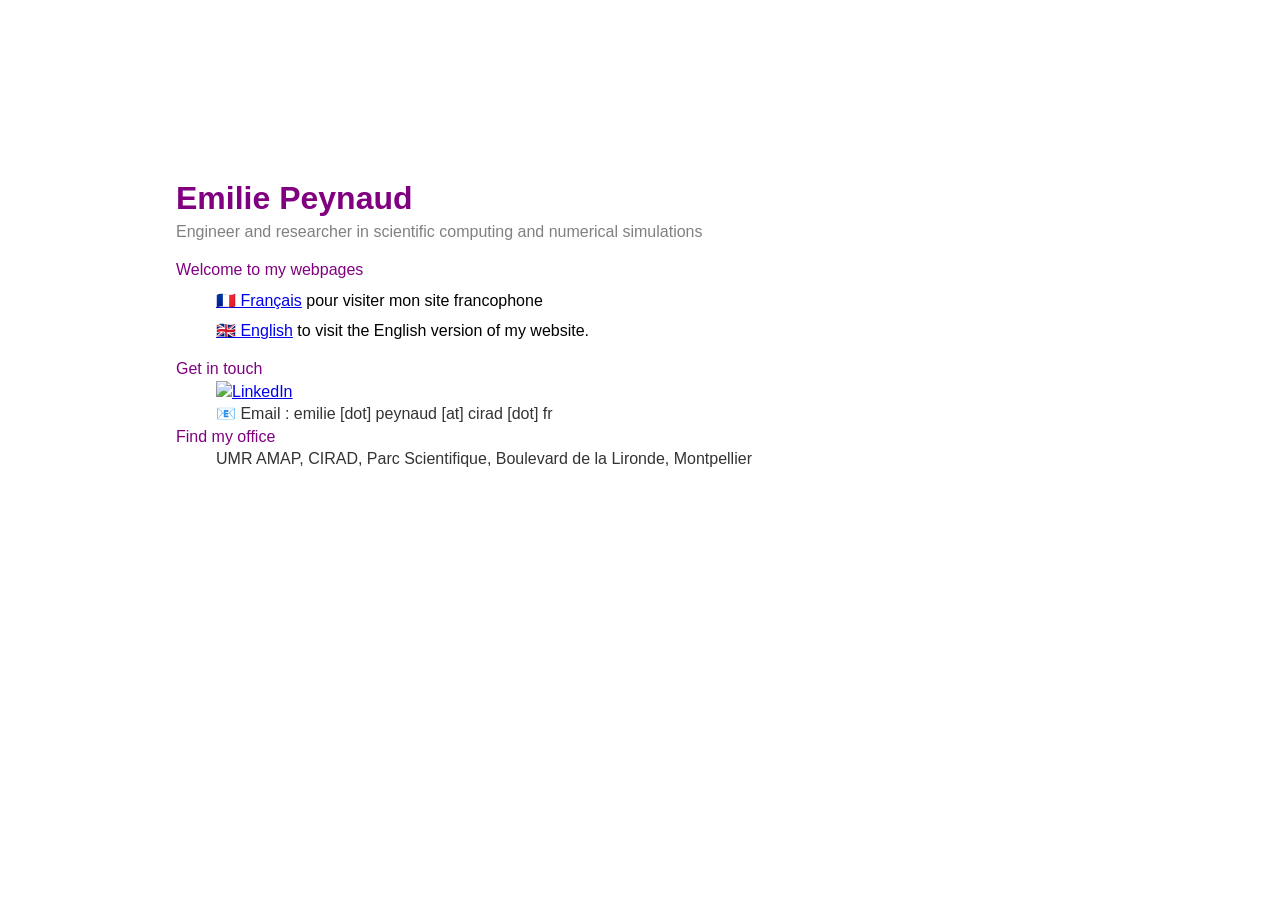
==== index.html @ 740ae65b "Added all the files." ====
<!doctype html>
<html lang="fr">
<head>
  <meta charset="utf-8">
  <title>Emilie Peynaud</title>
  <link href="style.css" rel="stylesheet">
</head>



<body>

<h1>Emilie Peynaud</h1>

<st>Engineer and researcher in scientific computing and numerical simulations</st>

<dl>
    <dt>Welcome to my webpages</dt>
        <dd>
        <p><a href="/fr/_site-fr/index.html">🇫🇷 Français</a> pour visiter mon site francophone</p>
        <p><a href="/en/_site-en/index.html">🇬🇧 English</a> to visit the English version of my website. </p>
        </dd>
</dl>

<dl>
  <dt>Get in touch</dt>
  <dd> 
    <a href="https://linkedin.com/in/emilie-peynaud" rel="nofollow noopener noreferrer nofollow noopener noreferrer nofollow noopener noreferrer nofollow noopener noreferrer" target="_blank"><img src="https://img.shields.io/badge/LinkedIn-0A66C2?style=plastic&amp;logo=linkedin&amp;logoColor=white.png" class="img-fluid" alt="LinkedIn" /></a>
  </dd>
  <dd> 📧 Email : emilie [dot] peynaud [at] cirad [dot] fr
  </dd>


  <dt>Find my office</dt>
  <dd>
    UMR AMAP, CIRAD, 
    Parc Scientifique, Boulevard de la Lironde, Montpellier
  </dd>
</dl>


</body>
</html>
---- style.css ----
body {
  background-color: white;
  color: #333333;
  font:
    1em / 1.4 "Helvetica Neue",
    "Helvetica",
    "Arial",
    sans-serif;
  padding: 1em;
  margin: 10em;
}

h1 {
  font-size: 2rem;
  margin: 0;
}

h2 {
  font-size: 1.6rem;
  margin: 0;
}

* {
  box-sizing: border-box;
}
h1,
h2 {
  color: purple;
}

dt {
  color: purple;
}

p {
  color: rgb(0, 0, 0);
  margin: 0.5em 0;
}


st {
  color: gray;
  margin: 0.5em 0;
}
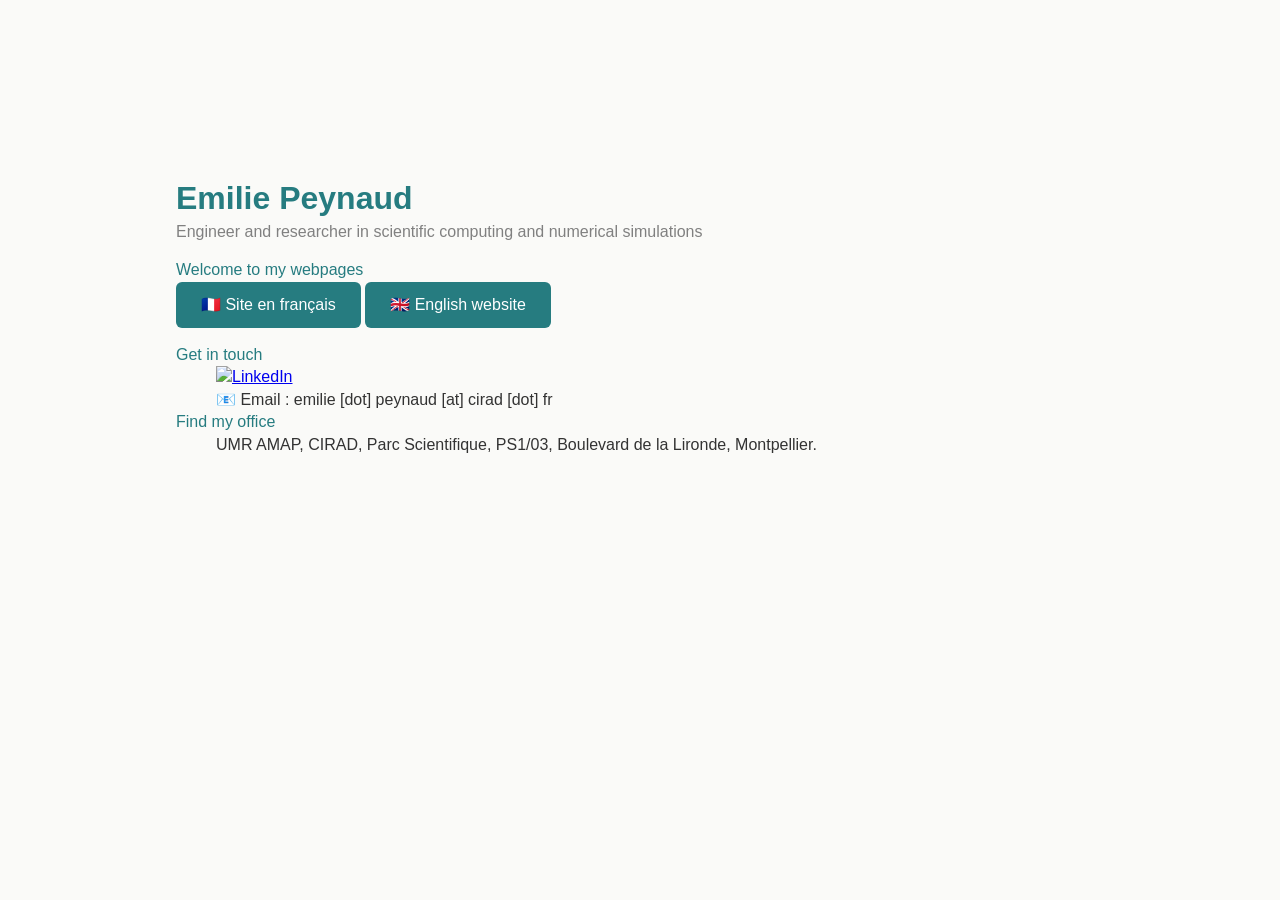
==== commit f56f5167: "Added buttons for the links to the French and English websites." ====
--- a/index.html
+++ b/index.html
@@ -14,12 +14,27 @@
 
 <st>Engineer and researcher in scientific computing and numerical simulations</st>
 
+<!--
+  <dd>
+        <p><a href="./_site-fr/index.html">🇫🇷 Français</a> Visiter mon site en français. </p>
+        <p><a href="./_site-en/index.html">🇬🇧 English</a> Explore my website in English. </p>
+    </dd> -->
+
 <dl>
     <dt>Welcome to my webpages</dt>
-        <dd>
-        <p><a href="/fr/_site-fr/index.html">🇫🇷 Français</a> pour visiter mon site francophone</p>
-        <p><a href="/en/_site-en/index.html">🇬🇧 English</a> to visit the English version of my website. </p>
-        </dd>
+  
+    <div class="boutons">
+
+      <a href="./_site-fr/index.html" class="bouton">
+	🇫🇷 Site en français
+      </a>
+
+      <a href="./_site-en/index.html" class="bouton">
+	🇬🇧 English website
+      </a>
+
+    </div>
+    
 </dl>
 
 <dl>
@@ -34,10 +49,10 @@
   <dt>Find my office</dt>
   <dd>
     UMR AMAP, CIRAD, 
-    Parc Scientifique, Boulevard de la Lironde, Montpellier
+    Parc Scientifique, PS1/03, Boulevard de la Lironde, Montpellier.
   </dd>
 </dl>
 
 
 </body>
-</html>+</html>
--- a/style.css
+++ b/style.css
@@ -1,5 +1,5 @@
 body {
-  background-color: white;
+  background-color: #FAFAF8;
   color: #333333;
   font:
     1em / 1.4 "Helvetica Neue",
@@ -25,15 +25,15 @@
 }
 h1,
 h2 {
-  color: purple;
+    color: #267C80; /* #287A83; /* blue;*/
 }
 
 dt {
-  color: purple;
+    color: #267C80; /* #287A83; /*  purple;*/
 }
 
 p {
-  color: rgb(0, 0, 0);
+    color: #292D32; /* rgb(0, 0, 0);*/
   margin: 0.5em 0;
 }
 
@@ -41,4 +41,35 @@
 st {
   color: gray;
   margin: 0.5em 0;
-}+}
+
+
+<style>
+
+/* Conteneur des boutons */
+.boutons {
+  display: flex;
+  justify-content: left;
+  gap: 20px;
+  margin-top: 30px;
+}
+
+/* Apparence des boutons */
+.bouton {
+  display: inline-block;
+  padding: 12px 25px;
+  background-color: #267C80; /* #245B66; /* #287A83; #2C3E50 */
+  color: white;
+  text-decoration: none;
+  border-radius: 6px;
+  font-size: 16px;
+  transition: background-color 0.3s;
+}
+
+/* Effet au survol */
+.bouton:hover {
+  background-color: #1C5960;
+  color: white;
+}
+
+</style>
